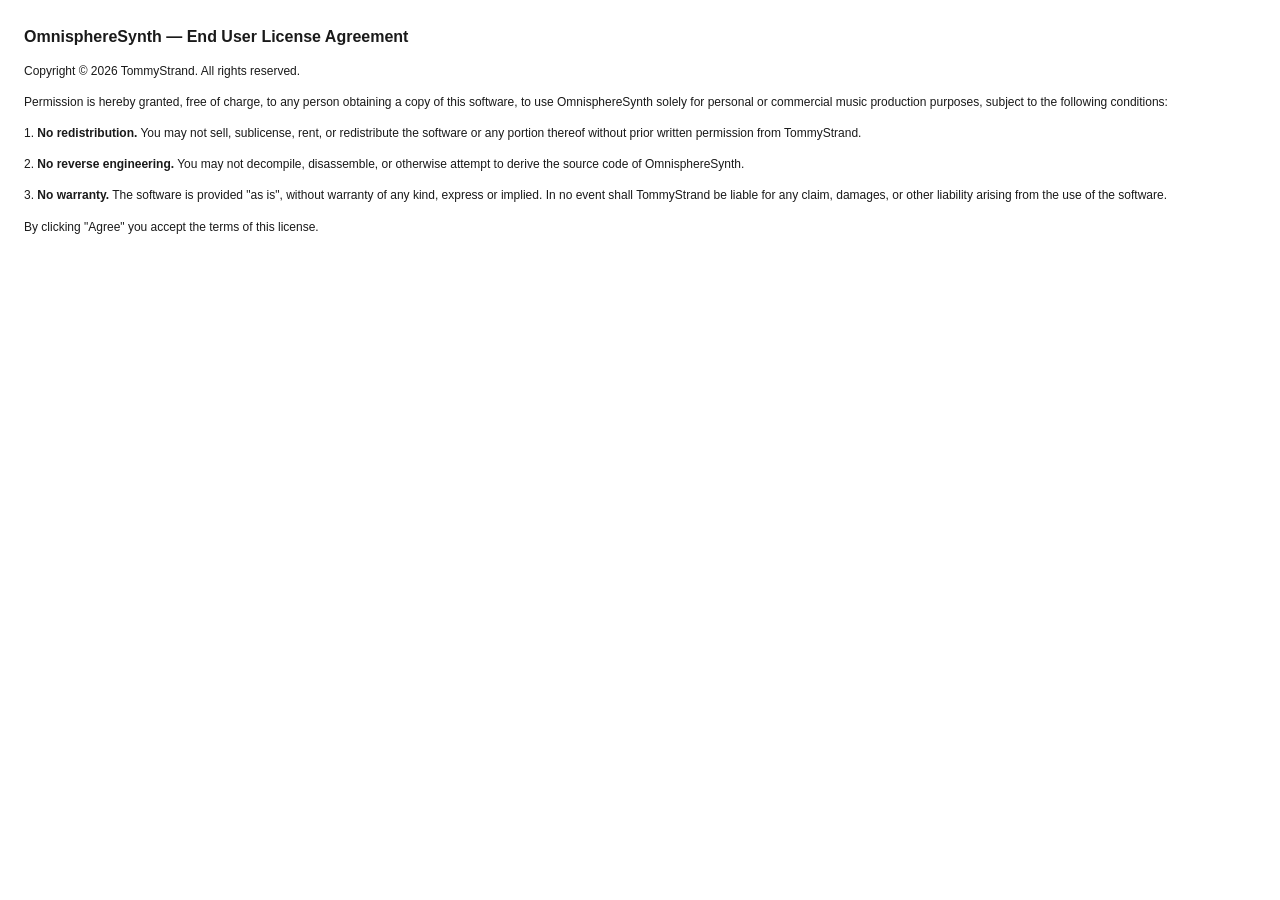
==== OmnisphereSynthVST/installer/Resources/license.html @ cac3846d "Add macOS installer: create_installer.sh → .pkg + .dmg Builds a signed macOS distribution package us" ====
<!DOCTYPE html>
<html>
<head>
<meta charset="utf-8"/>
<style>
  body { font-family: -apple-system, Helvetica Neue, sans-serif; margin: 24px; color: #1a1a1a; font-size: 12px; line-height: 1.6; }
  h1   { font-size: 16px; font-weight: 600; }
</style>
</head>
<body>
<h1>OmnisphereSynth — End User License Agreement</h1>

<p>Copyright © 2026 TommyStrand. All rights reserved.</p>

<p>Permission is hereby granted, free of charge, to any person obtaining a copy
of this software, to use OmnisphereSynth solely for personal or commercial
music production purposes, subject to the following conditions:</p>

<p>1. <strong>No redistribution.</strong> You may not sell, sublicense, rent, or
redistribute the software or any portion thereof without prior written
permission from TommyStrand.</p>

<p>2. <strong>No reverse engineering.</strong> You may not decompile, disassemble,
or otherwise attempt to derive the source code of OmnisphereSynth.</p>

<p>3. <strong>No warranty.</strong> The software is provided "as is", without
warranty of any kind, express or implied. In no event shall TommyStrand be
liable for any claim, damages, or other liability arising from the use of
the software.</p>

<p>By clicking "Agree" you accept the terms of this license.</p>
</body>
</html>
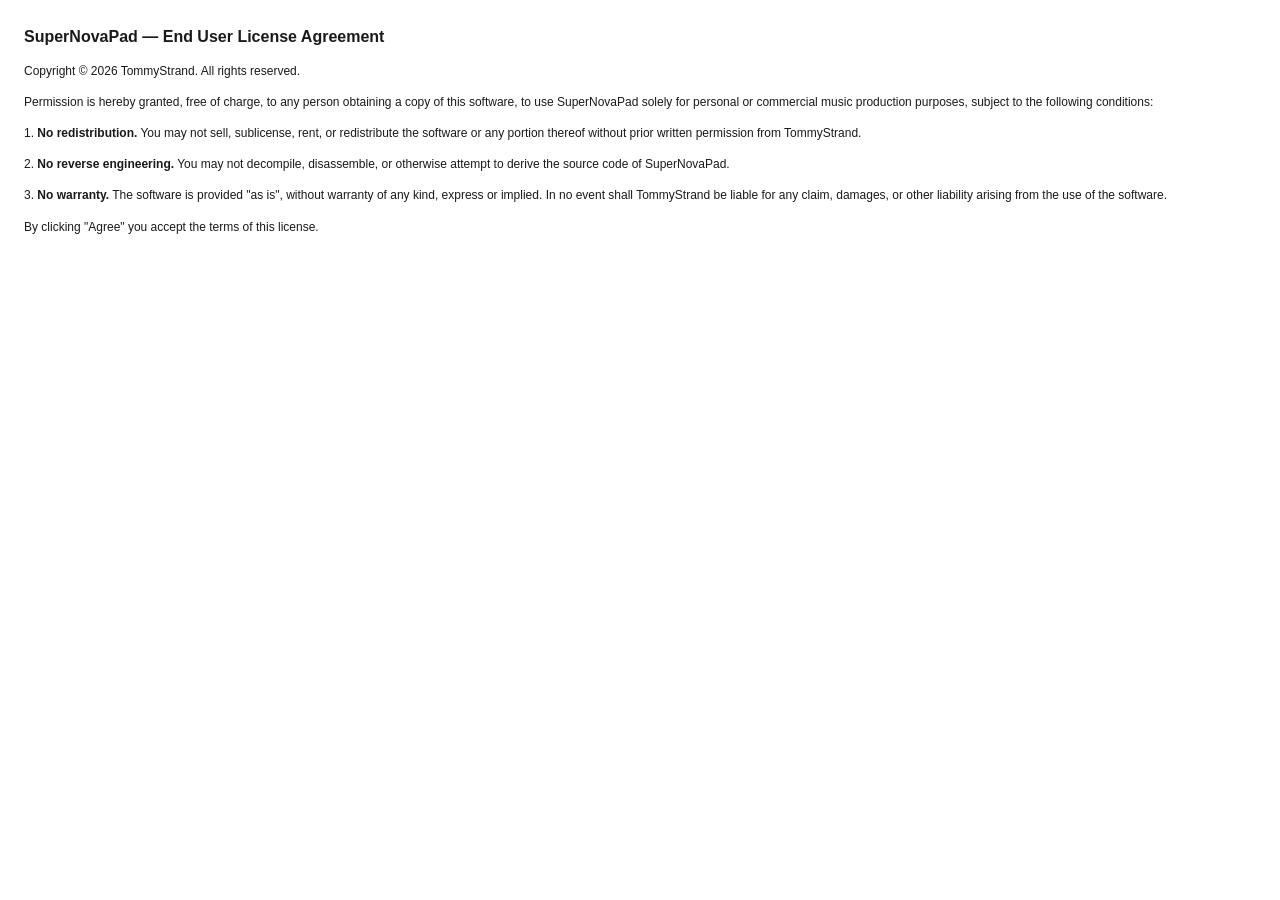
==== commit 7686d7c1: "Rename OmnisphereSynth → SuperNovaPad throughout codebase - iOS: OmnisphereSynthApp.swift → SuperNov" ====
--- a/OmnisphereSynthVST/installer/Resources/license.html
+++ b/OmnisphereSynthVST/installer/Resources/license.html
@@ -8,12 +8,12 @@
 </style>
 </head>
 <body>
-<h1>OmnisphereSynth — End User License Agreement</h1>
+<h1>SuperNovaPad — End User License Agreement</h1>
 
 <p>Copyright © 2026 TommyStrand. All rights reserved.</p>
 
 <p>Permission is hereby granted, free of charge, to any person obtaining a copy
-of this software, to use OmnisphereSynth solely for personal or commercial
+of this software, to use SuperNovaPad solely for personal or commercial
 music production purposes, subject to the following conditions:</p>
 
 <p>1. <strong>No redistribution.</strong> You may not sell, sublicense, rent, or
@@ -21,7 +21,7 @@
 permission from TommyStrand.</p>
 
 <p>2. <strong>No reverse engineering.</strong> You may not decompile, disassemble,
-or otherwise attempt to derive the source code of OmnisphereSynth.</p>
+or otherwise attempt to derive the source code of SuperNovaPad.</p>
 
 <p>3. <strong>No warranty.</strong> The software is provided "as is", without
 warranty of any kind, express or implied. In no event shall TommyStrand be
